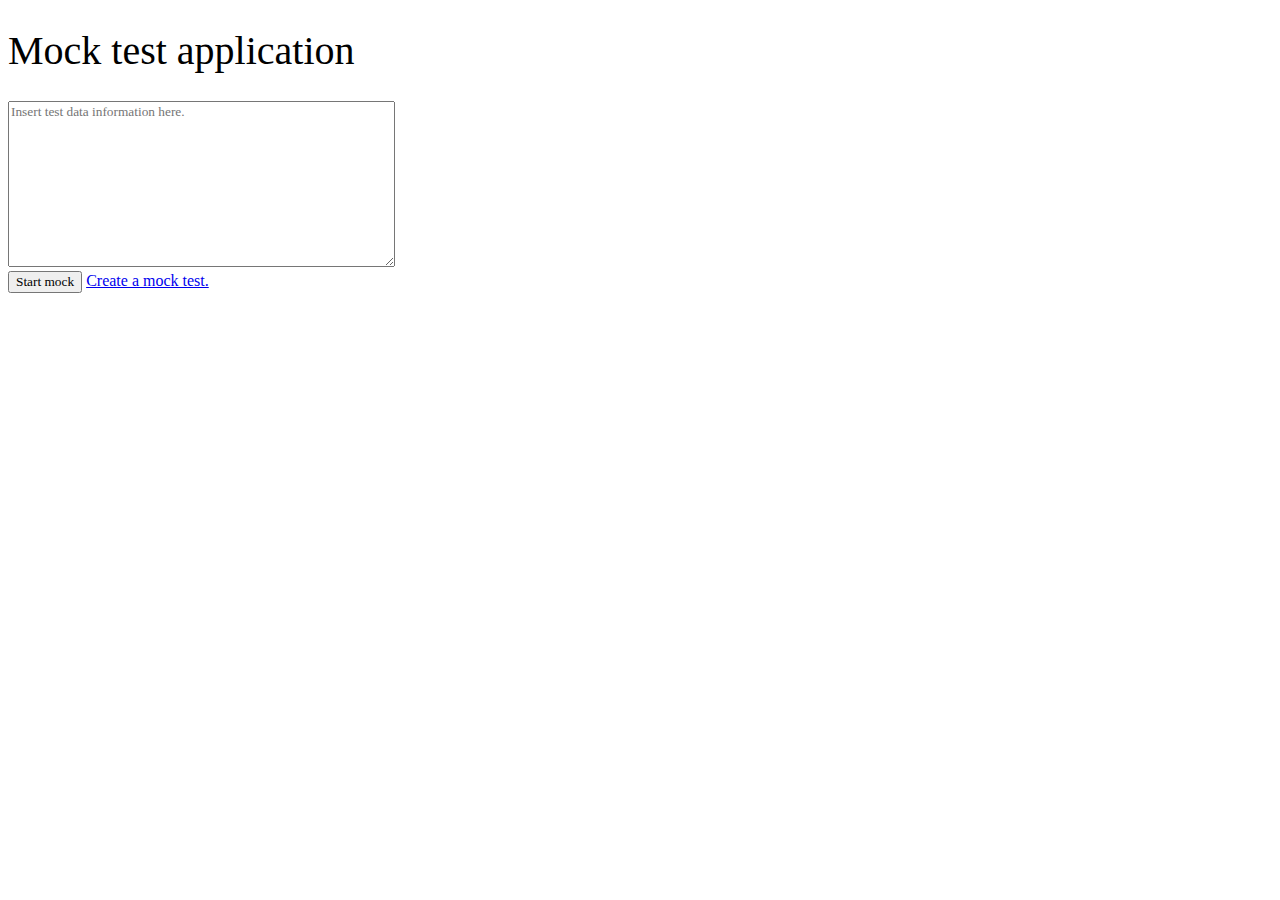
==== index.html @ 6b01334d "ok" ====
<!DOCTYPE html>
<html lang="en">
<head>
    <meta charset="UTF-8">
    <meta http-equiv="X-UA-Compatible" content="IE=edge">
    <meta name="viewport" content="width=device-width, initial-scale=1.0">
    <title>Mock test application</title>
    <link rel="stylesheet" href="style.css">
</head>
<body>
    <h1>Mock test application</h1>
    <textarea id="input" rows="10" cols="50" placeholder="Insert test data information here."></textarea>
    <br>
    <button id="start-btn" onclick="start()">Start mock</button> <a href="create.html">Create a mock test.</a>
    <div id="exam-area">
            
    </div>
</body>
<script src="gen.js"></script>
</html>
---- style.css ----
* {
    font-family: 'Times New Roman'/*, Times, serif*/;
}
h1 {
    font: 40px 'Verdana'
}
.question_title {
    font: 15px 'Verdana'
}
.choice_btn {
    border: 0;
    background-color: transparent;
    font: 13px 'Verdana'
}
.choice_btn:hover {
    background-color: lightgray;
    /*
    Make it round
    */
    border-radius: 5px;
    
}
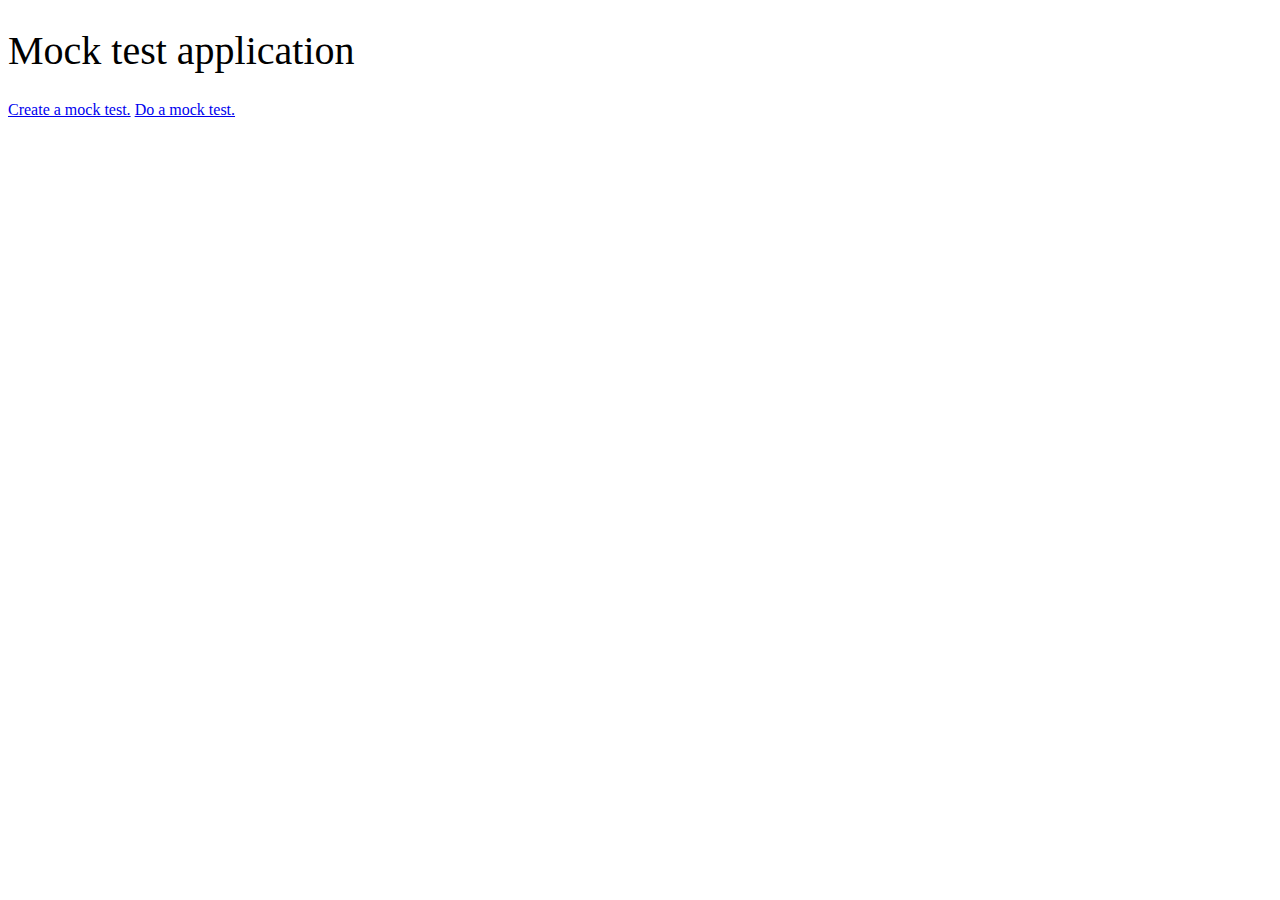
==== commit 6e30e8ff: "ok" ====
--- a/index.html
+++ b/index.html
@@ -9,12 +9,13 @@
 </head>
 <body>
     <h1>Mock test application</h1>
-    <textarea id="input" rows="10" cols="50" placeholder="Insert test data information here."></textarea>
+    <a href="create.html">Create a mock test.</a> <a href="mock.html">Do a mock test.</a>
+    <!--<textarea id="input" rows="10" cols="50" placeholder="Insert test data information here."></textarea>
     <br>
     <button id="start-btn" onclick="start()">Start mock</button> <a href="create.html">Create a mock test.</a>
     <div id="exam-area">
             
-    </div>
+    </div>-->
 </body>
 <script src="gen.js"></script>
 </html>